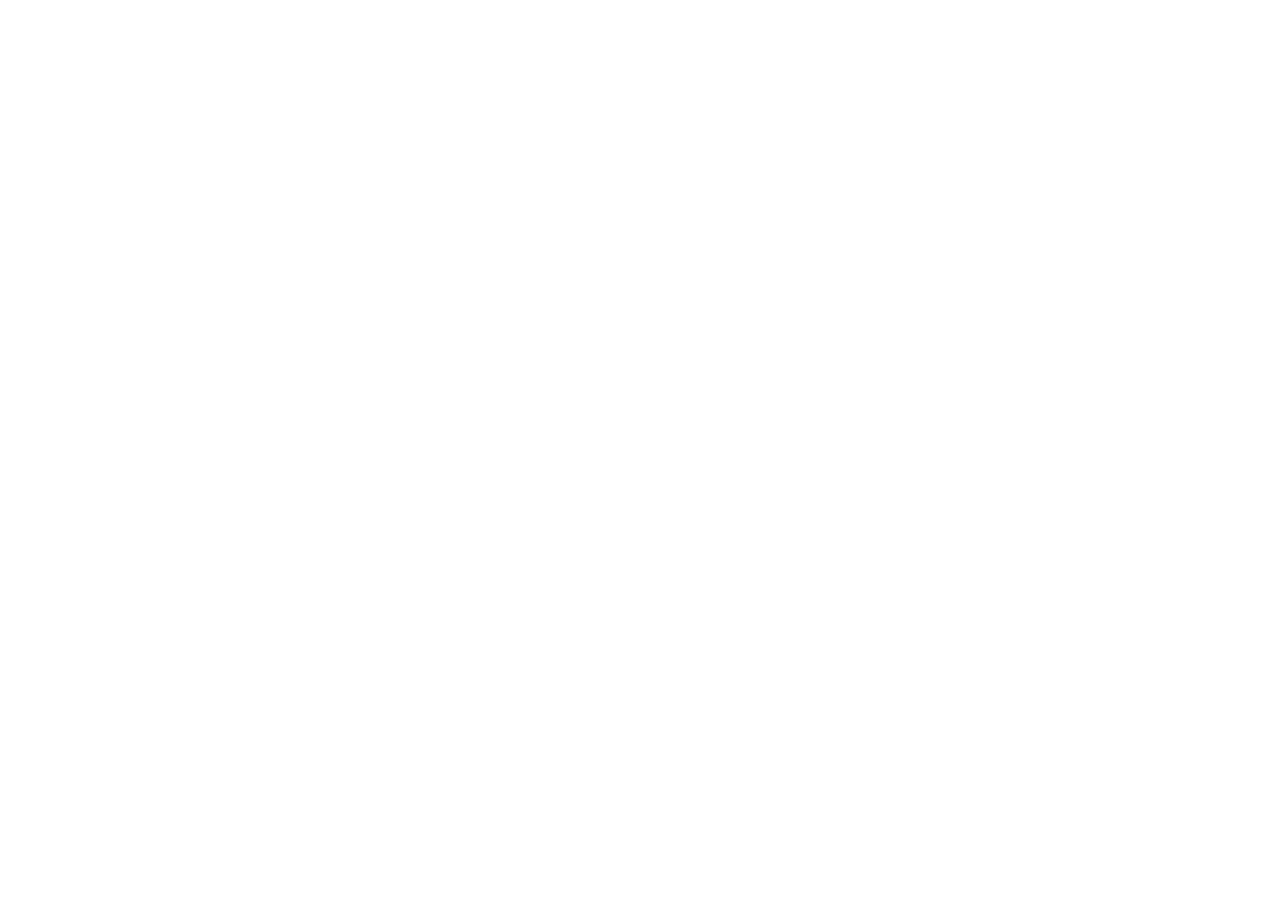
==== index3.html @ 2be40f45 "Add Pao" ====
<head>
  <script src="http://fb.me/react-0.13.0.js"></script>
  <script src="http://fb.me/JSXTransformer-0.13.0.js"></script>
  <link rel="stylesheet" href="https://maxcdn.bootstrapcdn.com/bootstrap/3.3.2/css/bootstrap.min.css">
</head>
<body>
    <header>
        <nav>
          <div class="container">
          </div>
        </nav>
    </header>
</body>

<script type="text/jsx">
  var Badge = React.createClass({
    render: function() {
      return <button className="btn btn-primary" type="button">
        {this.props.title} <span className="badge">{this.props.number}</span>
      </button>
    }
  });

  var Thumbnail = React.createClass({
    render: function() {
      return <div className="col-sm-6 col-md-4">
        <div className="thumbnail">
          <img src={this.props.imageUrl} alt="..."></img>
          <div className="caption">
            <h3>{this.props.header}</h3>
            <p>{this.props.description}</p>
            <p>
              <Badge title={this.props.title} number={this.props.number} />
            </p>
          </div>
        </div>
      </div>
    }
  });

  var ThumbnailList = React.createClass({
    render: function() {
      var list = this.props.thumbnailData.map(function(thumbnailProps){
        return <Thumbnail {...thumbnailProps} />
      });

      return <div>
        {list}
      </div>
    }
  });

  var options = {
    thumbnailData:  [
    {
      title: 'Show Locations',
      number: 32,
      header: 'Samba Experience',
      description: 'The Samba rhythm has been performed and danced in Brazil since its inception in the late 16th century. The Samba dancing scene in Brazil has become a cultural phenomenon ',
      imageUrl: 'http://i.dailymail.co.uk/i/pix/2014/03/04/article-2572881-1C06193100000578-249_964x634.jpg'
    },
    {
      title: 'Show Locations',
      number: 11,
      header: 'Parasailing',
      description: 'Parasailing is a recreational activity in which a person is pulled behind a boat with a kite like parachute and soars above the ocean. It is quite exilarating and can provide very scenic views. ',
      imageUrl: 'http://s2.glbimg.com/ECAHheW3feQ4kxp1r9YBpCxNYio=/s.glbimg.com/jo/g1/f/original/2014/12/19/voo_com_rio_no_fundo.jpg'
    },
    {
      title: 'Show Locations',
      number: 25,
      header: 'Futvolley',
      description: 'Also known as futevolei, this rendition of beach volleyball played in and around Rio De Janeiro. You may use any part of your body other that your hands to volley the ball over the net ',
      imageUrl: 'http://m0.i.pbase.com/o6/11/141711/1/142465250.TcVJcXZ6.FutevoleiI_233931.jpg'
  },
    {
      title: 'Show Location',
      number: 51,
      header: 'Surfing',
      description: 'The perimeter beaches of Rio offer exceptional surfing ',
      imageUrl: 'http://blog.rioxtreme.com/wp-content/uploads/2013/02/462479_455525137841140_1555706027_o.jpg'
  },
  {
    title: 'Show Locations',
    number: 555,
    header: 'Churrascaria',
    description: 'This is the ultimate Brazilian dining experience for meat lovers. Servers come to your with unlimited cuts of barebequed meats.',
    imageUrl: 'http://shepherdexpress.com/imgs/hed/art10330widea.jpg'
},
  {
    title: 'Show Locations',
    number: 55,
    header: 'Drink a Caipirinha',
    description: 'This traditional Brazilain cocktail will quench your summer thirst. Made with a sugar cane brandy called Cachaca, lime, ice and cane sugar',
    imageUrl: 'http://thebocaloca.com/wp-content/uploads/2015/02/caipirinha.jpg'
},
{
  title: 'Show Locations',
  number: 55,
  header: 'Sugarloaf Mountain',
  description: 'Home to some of the most scenic view of Rio. Pao de Acucar features a gondola ride that takes you to the pinnacle ',
  imageUrl: 'https://dinamicline.files.wordpress.com/2015/07/pao-de-azucar-8_blog.jpg?w=660'
}


]
      };

  var element = React.createElement(ThumbnailList, options);
  React.render(element, document.querySelector('.container'));
</script>
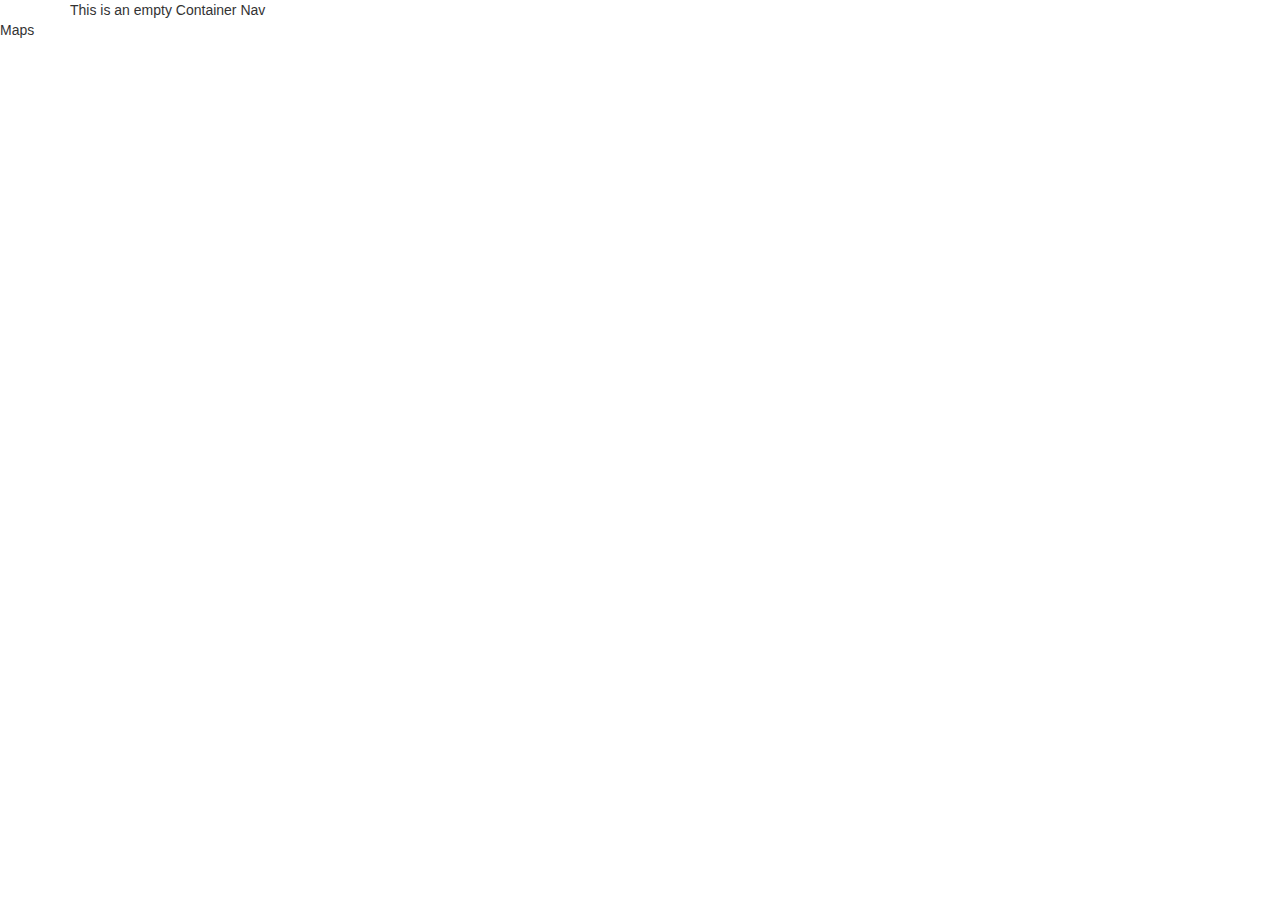
==== commit 61fc1550: "Add style sheet and thumbnail height" ====
--- a/index3.html
+++ b/index3.html
@@ -2,12 +2,17 @@
   <script src="http://fb.me/react-0.13.0.js"></script>
   <script src="http://fb.me/JSXTransformer-0.13.0.js"></script>
   <link rel="stylesheet" href="https://maxcdn.bootstrapcdn.com/bootstrap/3.3.2/css/bootstrap.min.css">
+  <link rel="stylesheet" href="style.css">
 </head>
 <body>
     <header>
         <nav>
           <div class="container">
+              This is an empty Container Nav
           </div>
+          <div class= "mapas">
+              Maps
+        </div>
         </nav>
     </header>
 </body>
@@ -72,39 +77,52 @@
       header: 'Futvolley',
       description: 'Also known as futevolei, this rendition of beach volleyball played in and around Rio De Janeiro. You may use any part of your body other that your hands to volley the ball over the net ',
       imageUrl: 'http://m0.i.pbase.com/o6/11/141711/1/142465250.TcVJcXZ6.FutevoleiI_233931.jpg'
-  },
+     },
+     {
+        title: 'Show Locations',
+        number: 555,
+        header: 'Churrascaria',
+        description: 'This is the most excellent Brazilian dining experience for meat lovers. Servers come to your with unlimited cuts of barebequed meats.',
+        imageUrl: 'http://shepherdexpress.com/imgs/hed/art10330widea.jpg'
+    },
+      {
+        title: 'Show Locations',
+        number: 55,
+        header: 'Drink a Caipirinha',
+        description: 'This traditional Brazilain cocktail will quench your summer thirst. Made with a sugar cane brandy called Cachaca, lime, ice and cane sugar',
+        imageUrl: 'http://thebocaloca.com/wp-content/uploads/2015/02/caipirinha.jpg'
+    },
     {
-      title: 'Show Location',
-      number: 51,
-      header: 'Surfing',
-      description: 'The perimeter beaches of Rio offer exceptional surfing ',
-      imageUrl: 'http://blog.rioxtreme.com/wp-content/uploads/2013/02/462479_455525137841140_1555706027_o.jpg'
-  },
-  {
-    title: 'Show Locations',
-    number: 555,
-    header: 'Churrascaria',
-    description: 'This is the ultimate Brazilian dining experience for meat lovers. Servers come to your with unlimited cuts of barebequed meats.',
-    imageUrl: 'http://shepherdexpress.com/imgs/hed/art10330widea.jpg'
-},
-  {
-    title: 'Show Locations',
-    number: 55,
-    header: 'Drink a Caipirinha',
-    description: 'This traditional Brazilain cocktail will quench your summer thirst. Made with a sugar cane brandy called Cachaca, lime, ice and cane sugar',
-    imageUrl: 'http://thebocaloca.com/wp-content/uploads/2015/02/caipirinha.jpg'
-},
-{
-  title: 'Show Locations',
-  number: 55,
-  header: 'Sugarloaf Mountain',
-  description: 'Home to some of the most scenic view of Rio. Pao de Acucar features a gondola ride that takes you to the pinnacle ',
-  imageUrl: 'https://dinamicline.files.wordpress.com/2015/07/pao-de-azucar-8_blog.jpg?w=660'
-}
+      title: 'Show Locations',
+      number: 5,
+      header: 'Climb Pao de Acucar ',
+      description: 'Home to some of the most scenic view of Rio. Sugarloaf Mountain has a gondola ride that takes you to the pinnacle ',
+      imageUrl: 'https://dinamicline.files.wordpress.com/2015/07/pao-de-azucar-8_blog.jpg?w=660'
+    },
+    {
+      title: 'Show Locations',
+      number: 5,
+      header: 'Visit the Cristo at Corcovado',
+      description: 'An iconic art deco statue of Christ the Redeemer located at the top of Corcovado mountain, overlooking the city of Rio',
+      imageUrl: 'http://melhorespontosturisticos.com.br/wp-content/uploads/2014/10/CRISTO-REDENTOR-Copia.jpg'
+    },
+    {
+      title: 'Show Locations',
+      number: 1,
+      header: 'Visit Maracana',
+      description: 'This legendary stadium is the location of many olympics events and hosted world cup games too. Capacity 200,000 had to be downsized. ',
+      imageUrl: 'https://upload.wikimedia.org/wikipedia/commons/3/36/Maracan%C3%A3_Stadium_in_Rio_de_Janeiro.jpg'
+    },
+    {
+        title: 'Show Locations',
+        number: 1,
+        header: 'Live Music',
+        description: 'Enjoy an intimate performance of Bossa Nova or a sold out stadium rock concert',
+        imageUrl:'http://www.guitargirlmag.com/system/images/blog/56918_dsc_0129001_resized.jpg'
 
-
-]
-      };
+    },
+ ]
+};
 
   var element = React.createElement(ThumbnailList, options);
   React.render(element, document.querySelector('.container'));
--- a/style.css
+++ b/style.css
@@ -0,0 +1,3 @@
+.thumbnail {
+    height: 500px;
+}
